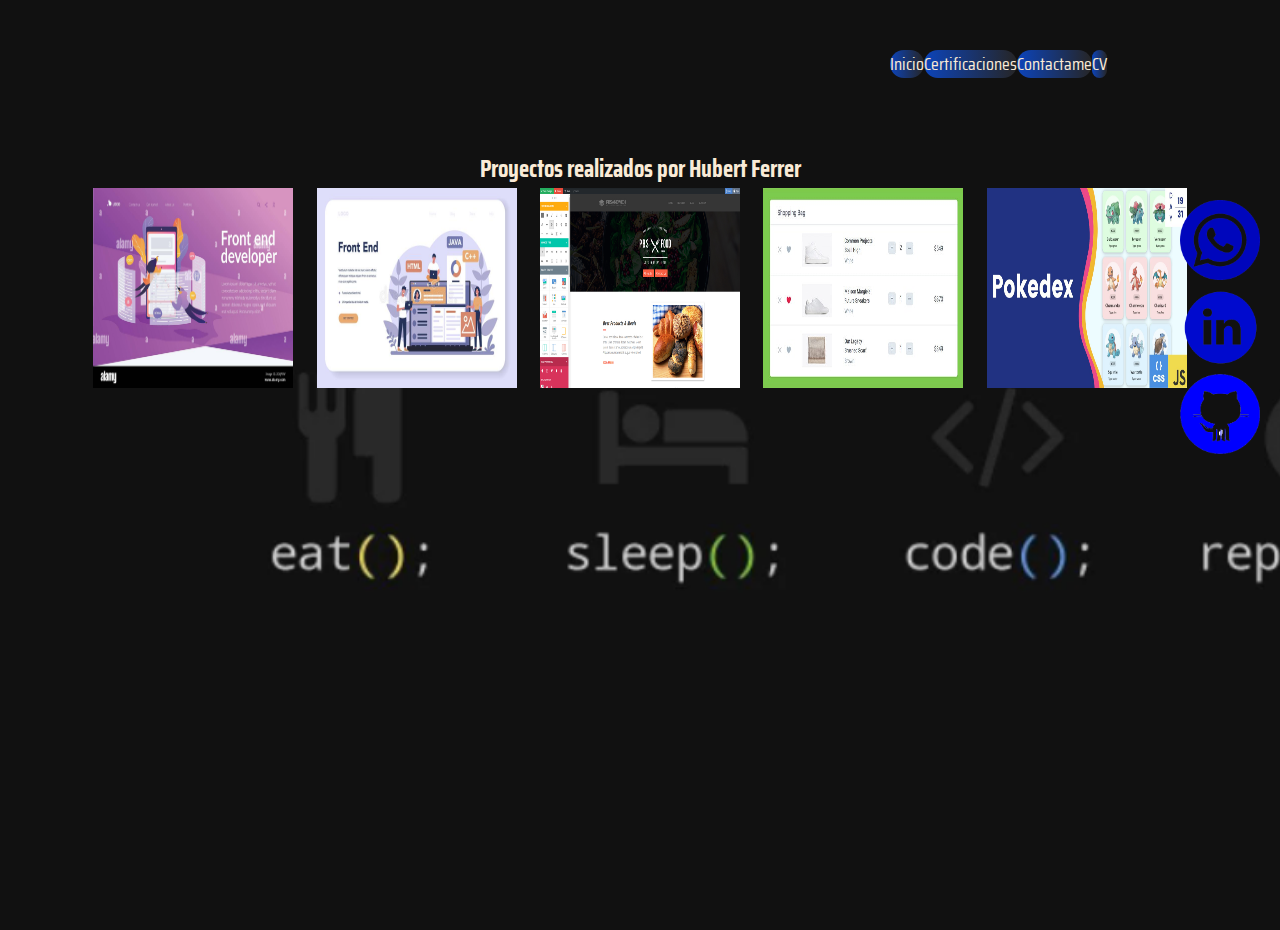
==== proyectos.html @ 04031df4 "Primera version portafolio Hubert Ferrer, con grid y flex" ====
<!DOCTYPE html>
<html lang="en">
<head>
    <meta charset="UTF-8">
    <meta http-equiv="X-UA-Compatible" content="IE=edge">
    <meta name="viewport" content="width=device-width, initial-scale=1.0">
    <link rel="stylesheet" href="css/style.css">
    <link rel="preconnect" href="https://fonts.googleapis.com">
<link rel="preconnect" href="https://fonts.gstatic.com" crossorigin>
<link href="https://fonts.googleapis.com/css2?family=M+PLUS+Rounded+1c:wght@300&family=Saira+Condensed:wght@200&display=swap" rel="stylesheet">
<script src="https://platform.linkedin.com/badges/js/profile.js" async defer type="text/javascript"></script>
    <title>Proyectos</title>
</head>
<body id="grillaContenedorProyectos">

    <header id="headerProyectos">


        <nav class="listaNavegacionHeader">
            <div class="hijoNavegacionHeader bordesRedondeados"><a href="index.html">Inicio</a></div>
            <div class="hijoNavegacionHeader bordesRedondeados"><a href="certificaciones.html">Certificaciones</a></div>
            <div class="hijoNavegacionHeader bordesRedondeados"><a href="contactame.html">Contactame</a></div>
            <div class="hijoNavegacionHeader bordesRedondeados"><a href="curriculumvitae.html">CV</a></div>
        </nav>
   


    </header>

    <section id="sectionProyectos">
        <div >
            <h2>Proyectos realizados por Hubert Ferrer</h2>
            <div class="contenedorProyectos">
                
                <div><a href="https://github.com/hferrer08/Proyecto1"target="_blank"><img class="imgChica"src="images/proyecto1.jpg" alt="Proyecto 1"> </a></div>
                <div><a href="https://github.com/hferrer08/Proyecto2"target="_blank"><img class="imgChica"src="images/proyecto2.jpg" alt="Proyecto2"> </a></div>
                <div> <a href="https://github.com/hferrer08/proyecto3"target="_blank"><img class="imgChica"src="images/proyecto3.jpg" alt="Proyecto3"> </a></div>
                <div><a href="https://github.com/hferrer08/proyecto4"target="_blank"><img class="imgChica"src="images/proyecto4.jpg" alt="Proyecto4"></a> </div>
                <div><a href="https://github.com/hferrer08/proyecto5"target="_blank"><img class="imgChica"src="images/proyecto5.jpg" alt="Proyecto5"></a> </div>
            </div>
        </div>
    </section>

    <nav class="posicionRedes">
        <div><a href="https://wa.me/56992916927"><img class="icon" src="images/whatsapp.png" alt="Contacto whatsapp"></a></div>
        <div><a href="https://www.linkedin.com/in/hubert-ferrer-guerrero-33120513a/"><img class="icon" src="images/linkedin.png" alt="LinkedIn"></a></div>
        <div><a href="https://github.com/hferrer08"><img class="icon" src="images/GitHub-Logo.png" alt="Github"></a></div>
        
        </nav>

        <footer id="footerProyectos">
            <div class="badge-base LI-profile-badge" data-locale="es_ES" data-size="large" data-theme="dark" data-type="HORIZONTAL" data-vanity="hubert-ferrer-guerrero-33120513a" data-version="v1"><a class="badge-base__link LI-simple-link" href="https://cl.linkedin.com/in/hubert-ferrer-guerrero-33120513a?trk=profile-badge"></a></div>
                  
        </footer>

    
</body>
</html>
---- css/style.css ----
/* rest */
*{
    margin:0;
    padding:0;
}

/* body - font, color */

body{
    font-family: 'M PLUS Rounded 1c', sans-serif;
    font-family: 'Saira Condensed', sans-serif;
    color:antiquewhite;
    
}



/* vista movil */
@media screen and (max-width: 768px){
    #grillaContenedorIndex{
        display:grid;
        grid-template-areas: 
        "footer footer footer"
        " . proyectos ."
        "header header header";
      
      grid-template-columns: auto auto auto;
      grid-template-rows: auto auto auto;

      justify-content: center;
        align-content: center;
        text-align: center;
        background-image: url("../images/background.PNG");
        background-size: cover;
      
      
    }
    

    #header{
        grid-column: 1/ -1;
       
        justify-self: center;
    }
   

    #sobreMi{
        display:none;
    }

   #videoFrontEnd{
       display:none;
   }

      
}

/* vista desktop */
@media screen and (min-width: 768px){
    #grillaContenedorIndex{
        display:grid;
        grid-template-areas: 
        "header header header"
        "sobreMi sobreMi videoFrontEnd"
        " proyectos proyectos proyectos"
        "footer footer footer ";
    
    
    
        grid-template-rows: 80px 1fr 1fr 250px;
        grid-template-columns: 1fr 1fr 20px;
        height:100vh;
        grid-gap: 10px;
        margin-top: 30px;
        margin-left: 70px;
        margin-right: 70px;
        justify-content: center;
        align-content: center;
        text-align: center;
        background-image: url("../images/background.PNG");
        background-size: cover;
             
    }




    }

      
    
/* encabezado botones index */

#header{
    grid-area: header;
      width: 320px;
    justify-self: flex-end;

    
    
    }

    
   /* footer */
    
#footer{
        grid-area: footer;
      
    justify-self: center;
        
    }

/* botones header */

.listaNavegacionHeader{
display: flex;
flex-direction: row;

/* hijos botones header */
}
.hijoNavegacionHeader{
   
    color:aliceblue;
    margin-top: 20px;
    font-size: 18px;
    background: rgb(38,37,37);
    background: linear-gradient(270deg, rgba(38,37,37,1) 0%, rgba(12,68,187,1) 100%);
}

    /* seccion sobre mi  */
#sobreMi{
        grid-area: sobreMi;
        border: solid 1px;
        justify-content: center;
        align-self: center;
        padding-top: 20px;
        padding-left: 70px;
        padding-right: 70px;
        flex-wrap: wrap;
       
        
        
    }
    
    /* video explicando el frontend */
    
#videoFrontEnd{
        grid-area:videoFrontEnd;

    }
    
    
/* galeria de proyectos */

#proyectos{
        grid-area: proyectos;
        
        margin-top: 30px;
     }
/* 
centrar */

.centrado{
    text-align: center;
}

/* redondear bordes */

.bordesRedondeados{
    border-radius: 30px;
}

/* tamño images */

.imgChica{
    width: 200px;
    height: 200px;
}

/* contenedor galeria de proyectos */

.contenedorProyectos{
    display:flex;
    flex-direction: row;
    justify-content:space-evenly;
    flex-wrap: wrap;
    
}

/* tamaño de iconos */

.icon{
    width: 80px;
    height: 80px;
}

/* posicion de redes sociales fixed */

.posicionRedes{
    position: fixed;
    top: 200px;
    right:20px;
    flex-direction: column;
    text-align: center;
    justify-content: center;
}

/* quitar decoracion de hipervinculos */

a{
    text-decoration: none;
    color: antiquewhite;
}

/* PAGINA PROYECTOS */


/* vista movil */
@media screen and (max-width: 768px){
    #grillaContenedorProyectos{
        display:grid;
        grid-template-areas: 
        "headerProyectos headerProyectos headerProyectos"
        " . sectionProyectos ."
        "footerProyectos footerProyectos footerProyectos";
      
      grid-template-columns: auto auto auto;
      grid-template-rows: auto auto auto;

     
        background-image: url("../images/background.PNG");
        background-size: cover;
      
      
    }
    

   

      
}

/* vista desktop */
@media screen and (min-width: 768px){
    #grillaContenedorProyectos{
        display:grid;
        grid-template-areas: 
        "headerProyectos headerProyectos headerProyectos"
        " sectionProyectos sectionProyectos sectionProyectos"
        "footerProyectos footerProyectos footerProyectos ";
    
    
    
        grid-template-rows: 80px 1fr 250px;
        grid-template-columns: 1fr 1fr 20px;
        height:100vh;
        grid-gap: 10px;
        margin-top: 30px;
        margin-left: 70px;
        margin-right: 70px;
        justify-content: center;
        align-content: center;
        text-align: center;
        background-image: url("../images/background.PNG");
        background-size: cover;
             
    }




    }

    #headerProyectos{
        grid-area: headerProyectos;
          width: 320px;
        justify-self: flex-end;
    
        
        
        }
    
        
       /* footer */
        
    #footerProyectos{
            grid-area: footerProyectos;
          
        justify-self: center;
            
        }

    #sectionProyectos{
        grid-area: sectionProyectos;
        margin-top:30px;
    }
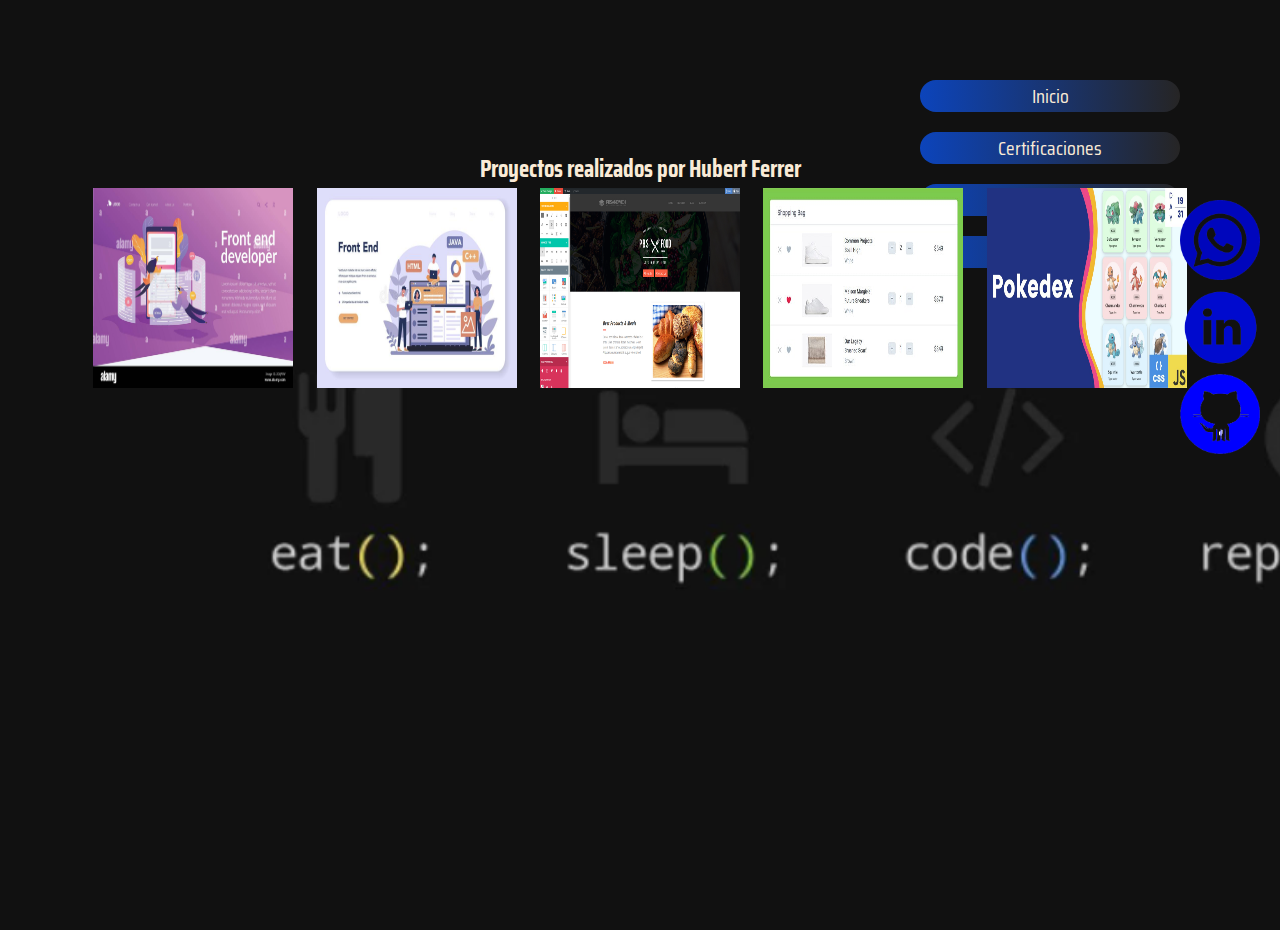
==== commit af963a28: "Se agregan transiciones, animaciones y se cambia el navegador de botones del encabezado" ====
--- a/proyectos.html
+++ b/proyectos.html
@@ -17,10 +17,10 @@
 
 
         <nav class="listaNavegacionHeader">
-            <div class="hijoNavegacionHeader bordesRedondeados"><a href="index.html">Inicio</a></div>
-            <div class="hijoNavegacionHeader bordesRedondeados"><a href="certificaciones.html">Certificaciones</a></div>
-            <div class="hijoNavegacionHeader bordesRedondeados"><a href="contactame.html">Contactame</a></div>
-            <div class="hijoNavegacionHeader bordesRedondeados"><a href="curriculumvitae.html">CV</a></div>
+            <div class="hijoNavegacionHeader bordesRedondeados transicionBotones"><a href="index.html">Inicio</a></div>
+            <div class="hijoNavegacionHeader bordesRedondeados transicionBotones"><a href="certificaciones.html">Certificaciones</a></div>
+            <div class="hijoNavegacionHeader bordesRedondeados transicionBotones"><a href="contactame.html">Contactame</a></div>
+            <div class="hijoNavegacionHeader bordesRedondeados transicionBotones"><a href="curriculumvitae.html">CV</a></div>
         </nav>
    
 
--- a/css/style.css
+++ b/css/style.css
@@ -71,7 +71,7 @@
         grid-template-rows: 80px 1fr 1fr 250px;
         grid-template-columns: 1fr 1fr 20px;
         height:100vh;
-        grid-gap: 10px;
+        grid-gap: 20px;
         margin-top: 30px;
         margin-left: 70px;
         margin-right: 70px;
@@ -94,8 +94,9 @@
 
 #header{
     grid-area: header;
-      width: 320px;
-    justify-self: flex-end;
+    justify-self: space-evenly;
+    flex-wrap: wrap;
+  
 
     
     
@@ -114,19 +115,26 @@
 /* botones header */
 
 .listaNavegacionHeader{
-display: flex;
-flex-direction: row;
+    display:flex;
+    flex-direction: row;
+    flex-wrap: wrap;
+    justify-content: space-around;
+    padding: 30px;
+
+
+}
 
 /* hijos botones header */
-}
 .hijoNavegacionHeader{
-   
+    width:300px;
     color:aliceblue;
     margin-top: 20px;
-    font-size: 18px;
+    font-size: 20px;
     background: rgb(38,37,37);
     background: linear-gradient(270deg, rgba(38,37,37,1) 0%, rgba(12,68,187,1) 100%);
-}
+    
+}
+
 
     /* seccion sobre mi  */
 #sobreMi{
@@ -269,9 +277,9 @@
 
 
 
-
-    }
-
+    }
+
+    /* encabezado proyectos */
     #headerProyectos{
         grid-area: headerProyectos;
           width: 320px;
@@ -282,7 +290,7 @@
         }
     
         
-       /* footer */
+       /* footer pagina proyectos */
         
     #footerProyectos{
             grid-area: footerProyectos;
@@ -291,7 +299,65 @@
             
         }
 
+        /* galeria de proyectos */
+
     #sectionProyectos{
         grid-area: sectionProyectos;
         margin-top:30px;
-    }+    }
+
+/* Animaciones, transformaciones, transiciones */
+
+/* Agranda botones de navegacion */
+.transicionBotones{
+    transition: all 2s;
+}
+
+.transicionBotones:hover{
+    height: 50px;
+    width: 320px;
+
+}
+/* Cambio de color seccion sobre mi */
+
+.transicionSobreMi{
+    
+    transition: all 4s;
+}
+.transicionSobreMi:hover{
+    background-color:blue;
+}
+
+/* Agrandar imagenes de proyecto  */
+.transicionImagenesProyecto{
+    
+    transition: all 1.5s;
+}
+.transicionImagenesProyecto:hover{
+    width: 250px;
+    height: 250px;
+}
+
+/* Agrandar iconos de redes sociales */
+.transicionIconosRedes{
+    
+    transition: all 1.5s;
+}
+.transicionIconosRedes:hover{
+    width: 100px;
+    height: 100px;
+}
+
+/* Animacion titulo proyectos destacados */
+
+.animate__animated.animate__fadeInLeftBig{
+    --animate-delay: 1s;
+    --animate-duration: 5s;
+}
+
+
+/* Animacion titulo sobre mi */
+.animate__animated.animate__rubberBand{
+    --animate-delay: 1s;
+    --animate-duration: 3s;
+}